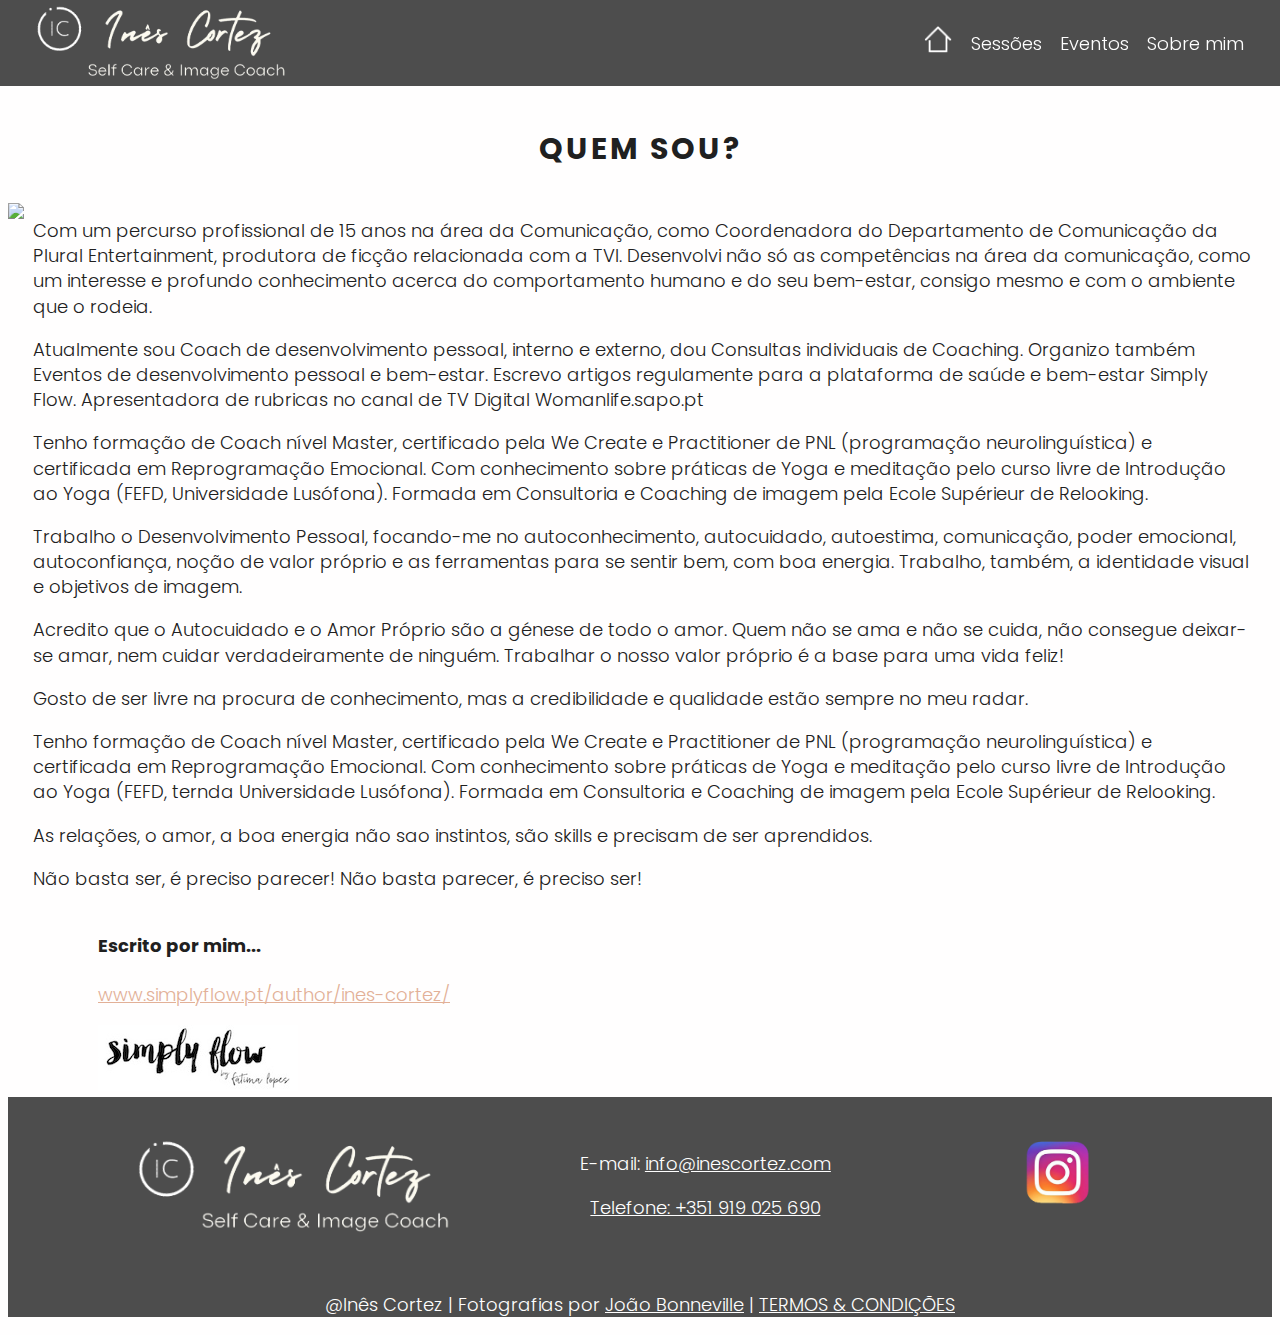
==== about.html @ af807de2 "Add files via upload" ====
<!DOCTYPE html>
<html lang="pt">
<head>
    <meta charset="UTF-8">
    <meta http-equiv="X-UA-Compatible" content="IE=edge">
    <meta name="viewport" content="width=device-width, initial-scale=1.0">
    <title>Ines Cortez</title>
    <link rel="preconnect" href="https://fonts.googleapis.com">
<link rel="preconnect" href="https://fonts.gstatic.com" crossorigin>
<link href="https://fonts.googleapis.com/css2?family=Poppins:wght@100;300;500;700;900&display=swap" rel="stylesheet">
    <link type="text/css" rel="stylesheet" href="./styles.css">
    <link type="image/x-icon" rel="icon" href="./img/favicom.ico">
</head>
<body>
<!-- NAVBAR -->
<header>
    <div class="container-nav">
        <a href="./index.html"><img src="./img/logo.png"></a>
        <nav class="navbar">
          <ul>
              <a href="./index.html"><li><img src="./img/home-icon.png"></li></a>
              <a href="./sessoes.html"><li>Sessões</li></a>
              <a href="./eventos.html"><li>Eventos</li></a>
              <a href="./about.html"><li>Sobre mim</li></a>
              <!--<a href="./artigos.html"><li>Artigos</li></a>-->
          </ul>
        </nav>
      </div>
</header>
<!-- END NAVBAR-->

<!-- QUEM SOU -->
<div class="texto">
    <h3>Quem sou?</h3>
</div>
<!-- END TEXTO-->

<!-- DESCRIÇAO -->
<div class="descriçao">
    <div>
       <img src="./img/sobremim.png">
    </div>
    <div class="sobremim">
         <p>Com um percurso profissional de 15 anos na área da Comunicação, como Coordenadora do Departamento de Comunicação da Plural Entertainment, produtora de ficção relacionada com a TVI. Desenvolvi não só as competências na área da comunicação, como um interesse e profundo conhecimento acerca do comportamento humano e do seu bem-estar, consigo mesmo e com o ambiente que o rodeia.</p>
         <p>Atualmente sou Coach de desenvolvimento pessoal, interno e externo, dou Consultas individuais de Coaching. Organizo também Eventos de desenvolvimento pessoal e bem-estar. Escrevo artigos regulamente para a plataforma de saúde e bem-estar Simply Flow. Apresentadora de rubricas no canal de TV Digital Womanlife.sapo.pt</p>  
         <p>Tenho formação de Coach nível Master, certificado pela We Create e Practitioner de PNL (programação neurolinguística) e certificada em Reprogramação Emocional. Com conhecimento sobre práticas de Yoga e meditação pelo curso livre de Introdução ao Yoga (FEFD, Universidade Lusófona). Formada em Consultoria e Coaching de imagem pela Ecole Supérieur de Relooking.</p>
         <p>Trabalho o Desenvolvimento Pessoal, focando-me no autoconhecimento, autocuidado, autoestima, comunicação, poder emocional, autoconfiança, noção de valor próprio e as ferramentas para se sentir bem, com boa energia. Trabalho, também, a identidade visual e objetivos de imagem. </p>
         <p>Acredito que o Autocuidado e o Amor Próprio são a génese de todo o amor. Quem não se ama e não se cuida, não consegue deixar-se amar, nem cuidar verdadeiramente de ninguém. Trabalhar o nosso valor próprio é a base para uma vida feliz!</p>
         <p>Gosto de ser livre na procura de conhecimento, mas a credibilidade e qualidade estão sempre no meu radar.</p>
         <p>Tenho formação de Coach nível Master, certificado pela We Create e Practitioner de PNL (programação neurolinguística) e certificada em Reprogramação Emocional. Com conhecimento sobre práticas de Yoga e meditação pelo curso livre de Introdução ao Yoga (FEFD, ternda Universidade Lusófona). Formada em Consultoria e Coaching de imagem pela Ecole Supérieur de Relooking.</p>
         <p>As relações, o amor, a boa energia não sao instintos, são skills e precisam de ser aprendidos.</p>
         <p>Não basta ser, é preciso parecer! Não basta parecer, é preciso ser!</p>
    </div>  
</div>

<div class="escrito">
    <h4>Escrito por mim...</h4>
    <p></p><a href="https://www.simplyflow.pt/author/ines-cortez/" target="_blank">www.simplyflow.pt/author/ines-cortez/</a></p>
    <img src="./img/simplyflow.jpeg">
    
</div>
<!--- END DESCRIÇAO-->

<!-- CONTACTOS -->
<div class="footer" id="contactos">
    <!--<div class="contacts">
     <h2>Contactos</h2>
     <p>Invista em si, merece viver o seu máximo potencial</p>
   </div> -->
   <div class="contactdetails">
   <img src="./img/logo.png">
   <div class="mail">
   <p>E-mail: <a href="mailto:info@inescortez.com">info@inescortez.com</a></p>
   <p><a href="tel:00351919025690">Telefone: +351 919 025 690</a></p>
   </div>
   <div  class="instalogo">
     <a href="https://www.instagram.com/cortez_ines/" target="_blank"><img src="./img/instagram-icon copy.png"></a>
   </div>
 </div>
   <div class="credits">
       <p>@Inês Cortez | Fotografias por <a href="https://www.jbc.pt/" target="_blank">João Bonneville</a>  | <a href="./tandc.html">TERMOS & CONDIÇÕES</a></p>
   </div>
 </div>
<!-- END CONTACTOS-->
<script type="text/javascript" src="./main.js"></script>

</body>
</html>
---- styles.css ----
html {
    font-family: 'Poppins', sans-serif;
    font-size: 18px;
    font-weight: 300;
    line-height: 1.4;
    color: rgb(32,32,32);
    background-color: #fffefe;
}



.btn {
    color: #fffefe;
    border-radius: 20px;
    height: 60px;
    width: 150px;
    margin-bottom: 1rem;
    font-size: 18px;
    background-color: #e2B097; 
    border: 1px solid #fae4d4;

}

.btn:hover {
    background-color: #fae4d4;
    color: #202020;
    border: 1px solid #e2B097;
}

.otherbtn {
    color: #202020;
    background-color: #fae4d4;
}

.otherbtn:hover {
    background-color: #e2B097;
    color: #fffefe;
    border: 1px solid #fae4d4;
}


.bold {
    font-weight: 900;
}
/* ====== HEADER ===== */

.container-nav {
    display: flex;
    flex-wrap: wrap;
    justify-content: space-between;
    align-items: center;
    background-color: rgba(32,32,32,0.8);
    padding-right: 2rem;
    padding-left: 1rem;
    position: fixed;
    top: 0;
    right: 0;
    left: 0;
    z-index: 5;
}

header img {
    height: 80px;
}

.navbar a img {
    height: 30px;
}

.container-nav a {
    text-decoration: none;
    color: #fff;
    padding-left: 1rem;
} 

.navbar ul {
    display: flex;
    align-items: center;
    flex-wrap: nowrap;
    list-style: none;
}

/* ====== HERO ==== */

.container-hero {
   margin-top: 4.5rem;
   display: flex;
   flex-wrap: wrap;
   justify-content: space-between;
   background-color: #e2B097;
}

.heroimg img {
    width: 500px;
    padding-right: 2rem;
}

.textleft {
    padding-top: 7rem;
    padding-bottom: 3rem;
}

.inicio {
    font-size: 20px;
    padding-left: 4rem;
}

.question {
    padding-top: 2rem;
    padding-left: 6rem;
    font-weight: 700;
    text-transform: uppercase;
}

.resposta {
    margin-left: 8rem;
    padding-left: 1rem;
    border-left: 5px solid black;
}

/*===== METODO ===== */

.metodo {
    text-align: center;
    background-color: #fae4d4;
    padding: 3rem;
}

.metodo h2 {
    margin-bottom: 0;
}

.nota {
 margin-top: 0;
}

.metodo2b {
    display: flex;
    flex-wrap: wrap;
    justify-content: center;
    align-items: center;
}

.start {
    font-size: 80px;
    margin: 0;
}
.formattext {
    max-width: 500px;
    text-align: left;
    padding-left: 1rem;
}

.desenvolvimento {
    text-align: left;
}

/*========SERVIÇOS=======*/
.servicos {
    display:flex;
    flex-wrap: wrap;
    justify-content: right;
    background-color: rgb(241, 239, 239);
}
/*===== SESSOES HOMEPAGE ==== */

.sessoes2 {
    padding: 2rem;
    text-align: right;
    max-width: 750px;
}

.sessoes2 h2 {
    text-transform: uppercase;
    text-align: right;
}

.serparecer {
    display: flex;
    flex-wrap: wrap;
    justify-content: right;
}

.packs {
    background-color: #fae4d4;
    padding: 1rem;
    width: 290px;
    margin: 5px;
    text-align: left;
    border: 3px solid #e2B097;
}

.pack-top {
    text-align: center;
    background-color: #e2B097;
}

.pack-top img {
    height: 70px;
}

.textoparecer img {
    width: 300px;
}
/* ==== EVENTOS HOMEPAGE==== */

.eventos {
    padding: 8rem;
    background-image: url(./img/eventosbackground.jpeg);
    background-size: cover;
    background-repeat: no-repeat;
    color: #fffefe;
    max-width: 500px;
}

.eventos p {
  font-size: 22px;
  padding-bottom: 2rem;
}

.eventos p span{
    font-weight: 600;
}

@media (max-width: 700px) {
    .inicio {
        padding-left: 1rem;
        font-size: 18px;
    }
}

@media (max-width: 600px) {
    .resposta {
        margin-left: 2rem;
    }
    .question {
        padding-left: 2rem;
    }
    .imgsessoes img {
        width: 450px;
    }
    .eventos {
        padding: 2rem;
    }
    .heroimg img {
        width: 400px;
        padding-right: 1rem;
    }
}

@media (max-width: 460px) {
    .imgsessoes img {
        width: 350px;
    }
    .eventos {
        padding: 1rem;
    }
    .maisinfo p, .eventos p {
        font-size: 18px;
    }
    .mission {
        padding: 1.5rem;
    }
}

/* ====== CONTACTOS ===== */ 

.footer {
    color: #fff;
    background-color: rgba(32,32,32,0.8);
    padding-top: 2rem;
    text-align: center;
}

.credits {
    padding-top: 2rem;
}

.contacts h2 {
    margin-bottom: 0;
    margin-top: 0;
}
.contacts p {
   margin-top: 0;
   font-size: 20px;
}

.contactdetails {
    display: flex;
    flex-wrap: wrap;
    justify-content: space-evenly;
}

.contactdetails img {
    height: 100px;
}
.mail p {
    padding-right: 0.7rem;
}

.instalogo img {
    height: 80px;
}

.mail a {
    color: #fff;
}

.mail a:hover {
    color: #e2B097;
}

.credits p a {
  color: #fffefe;
}

/* ==== PAGINA SESSOES === */

.sessoes {
    margin-top: 4rem;
    background-color: #dad8d8;
}

.sereparecer {
    display: flex;
    flex-wrap: wrap;
    justify-content: center;
    padding-top: 2rem;
}

.cent {
    text-align: center;
}

.servicos1 {
    padding-top: 1rem;
    background-color: #fae4d4;
    padding-left: 3rem;
    padding-right: 3rem;
    padding-bottom: 2rem;
}

.servicos2 {
    padding-top: 2rem;
    background-color: #e2B097;
    padding-left: 3rem;
    padding-right: 3rem;
    color: #fffefe;
    padding-bottom: 2rem;
}

.inverso1 {
    background-color: #e2B097;
    color: #fffefe;
}

.inverso2 {
    color: #202020;
}

.oposite2 {
    background-color: #fae4d4;
}

.maisinfo {
    padding-bottom: 2rem;
    padding-top: 2rem;
    text-align: center;
}
/* ===== PAGINA EVENTOS ==== */
.eventos h3, .pagtandc h3, .texto h3, .proximo h3, .titletestemunhos h3{
    font-size: 30px;
    font-weight: 700;
    text-transform: uppercase;
    letter-spacing: 3px;
}

.proximo {
    padding-top: 4rem;
    text-align: center;
    
}

.proximo img {
    width: 300px;
}

.passado {
  padding-top: 1rem;
  padding-bottom: 2rem;
  text-align: center;
  background-color: #dad8d8;
}

.passado h2 {
    text-transform: uppercase;
}

.containerpassado, .video {
    display: flex;
    flex-wrap: wrap;
    justify-content: center;
    align-items: center;
}

/*CARROUSSEL DE IMAGENS*/

.alecrim {
    box-sizing: border-box;
}

.mySlides {
    display: none;
}

.mySlides img {
    vertical-align: middle;
    max-height: 500px;
}

/* Slideshow container */
.slideshow-container {
    max-width: 600px;
    padding: 2rem;
  }
  
  /* Fading animation */
  .fade {
    animation-name: fade;
    animation-duration: 1.5s;
  }
  
  @keyframes fade {
    from {opacity: .4} 
    to {opacity: 1}
  }
  
  /*END SLIDESHOW*/
.info {
    text-align: left;
    padding: 2rem;
    max-width: 400px;
    font-size: 20px;
}

.beneficios {
    text-align: left;
    padding-left: 5rem;
}

.testemunhos {
    background-color: #dad8d8;
    padding-top: 2rem;
    padding-bottom: 2rem;
}

.video {
    padding: 1rem;
}

.titletestemunhos {
    text-align: center;
}

@media (max-width: 522px) {
    .beneficios {
        padding-left: 3rem;
    }
}

/* ===== PAGINA Termos & Condiçoes ==== */
.pagtandc {
    background-color: #fae4d4;
    padding-top: 3rem;
    padding-bottom: 3rem;
    margin-bottom: 0;
    text-align: center;
}
.tec {
    text-align: left;
    margin: 2rem 7rem;
    padding: 1rem 5rem;
    background-color: #fffefe;
}

.tec a {
    color: #e2B097;
}

@media (max-width: 657px) {
    .tec {
        margin: 2rem;
        padding: 2rem;
    }
}

@media (max-width: 377px) {
    .tec {
        margin: 1rem;
        padding: 1rem;
        font-size: 16px;
    }
    .packs {
        width: 280px;
    }
    .container-nav {
        font-size: 12px;
    }
}

/* PAGINA QUEM SOU */

.texto {
 padding-top: 5rem;
 text-align: center;
}

.descriçao {
    display: flex;
    flex-wrap: nowrap;
    padding-right: 1rem;
}

.descriçao img {
    max-width: 300px;
    padding-right: 0.5rem;
}

.escrito a {
    color: #e2B097;
}

.escrito {
    padding-left: 5rem;
}

@media (max-width: 620px) {
    .descriçao img {
        display: none;
    }
}

@media (max-width: 460px) {
    .escrito {
        padding-left: 1rem;
    }
}
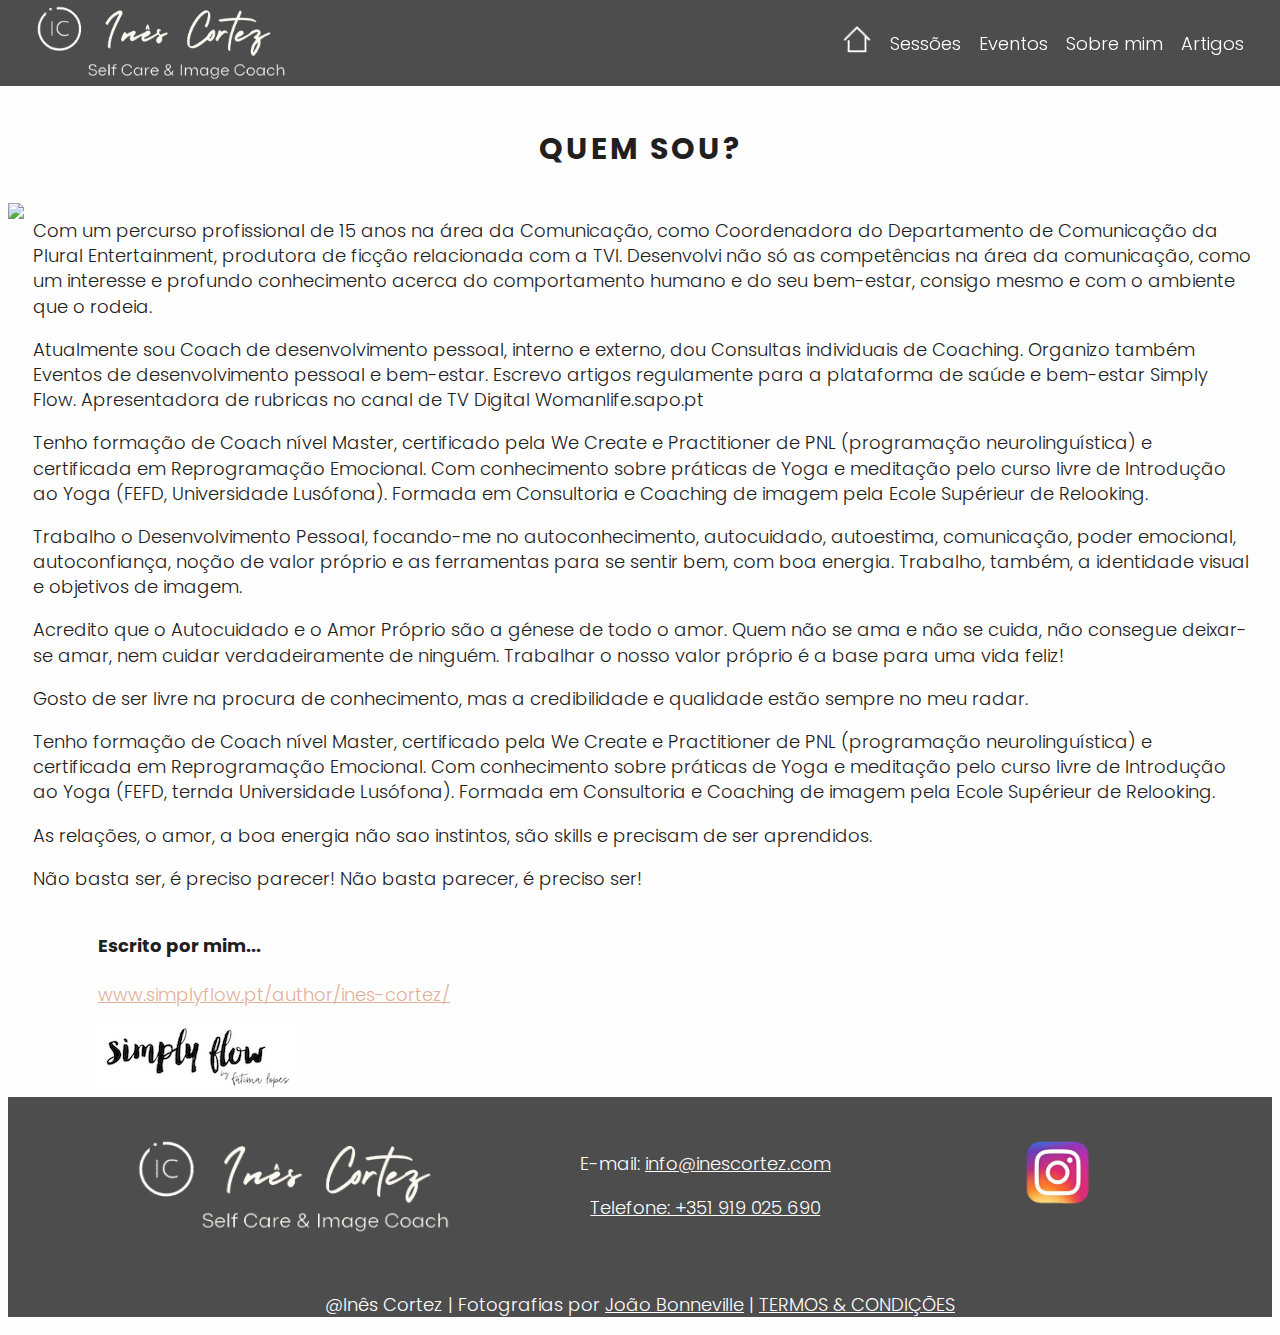
==== commit 5cf0cc86: "Add files via upload" ====
--- a/about.html
+++ b/about.html
@@ -22,7 +22,7 @@
               <a href="./sessoes.html"><li>Sessões</li></a>
               <a href="./eventos.html"><li>Eventos</li></a>
               <a href="./about.html"><li>Sobre mim</li></a>
-              <!--<a href="./artigos.html"><li>Artigos</li></a>-->
+              <a href="https://www.simplyflow.pt/author/ines-cortez/" target="_blank"><li>Artigos</li></a>
           </ul>
         </nav>
       </div>
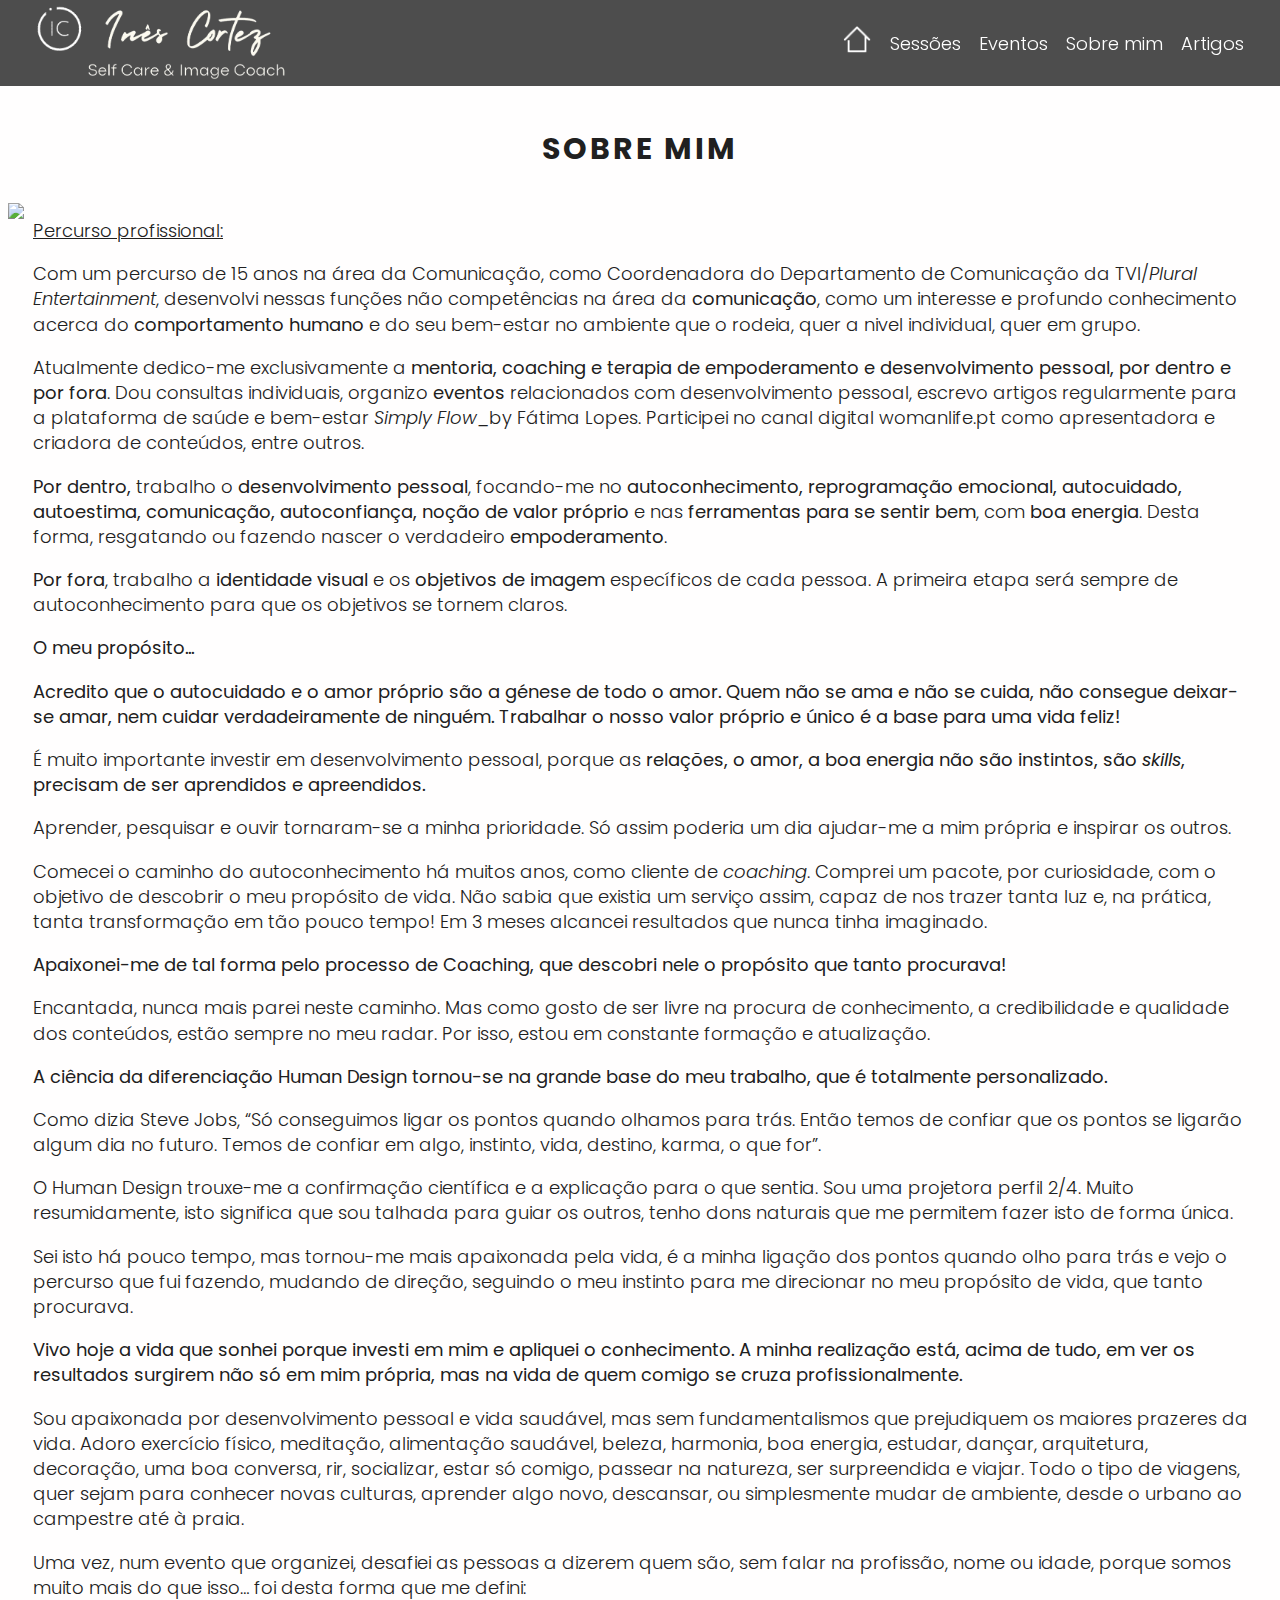
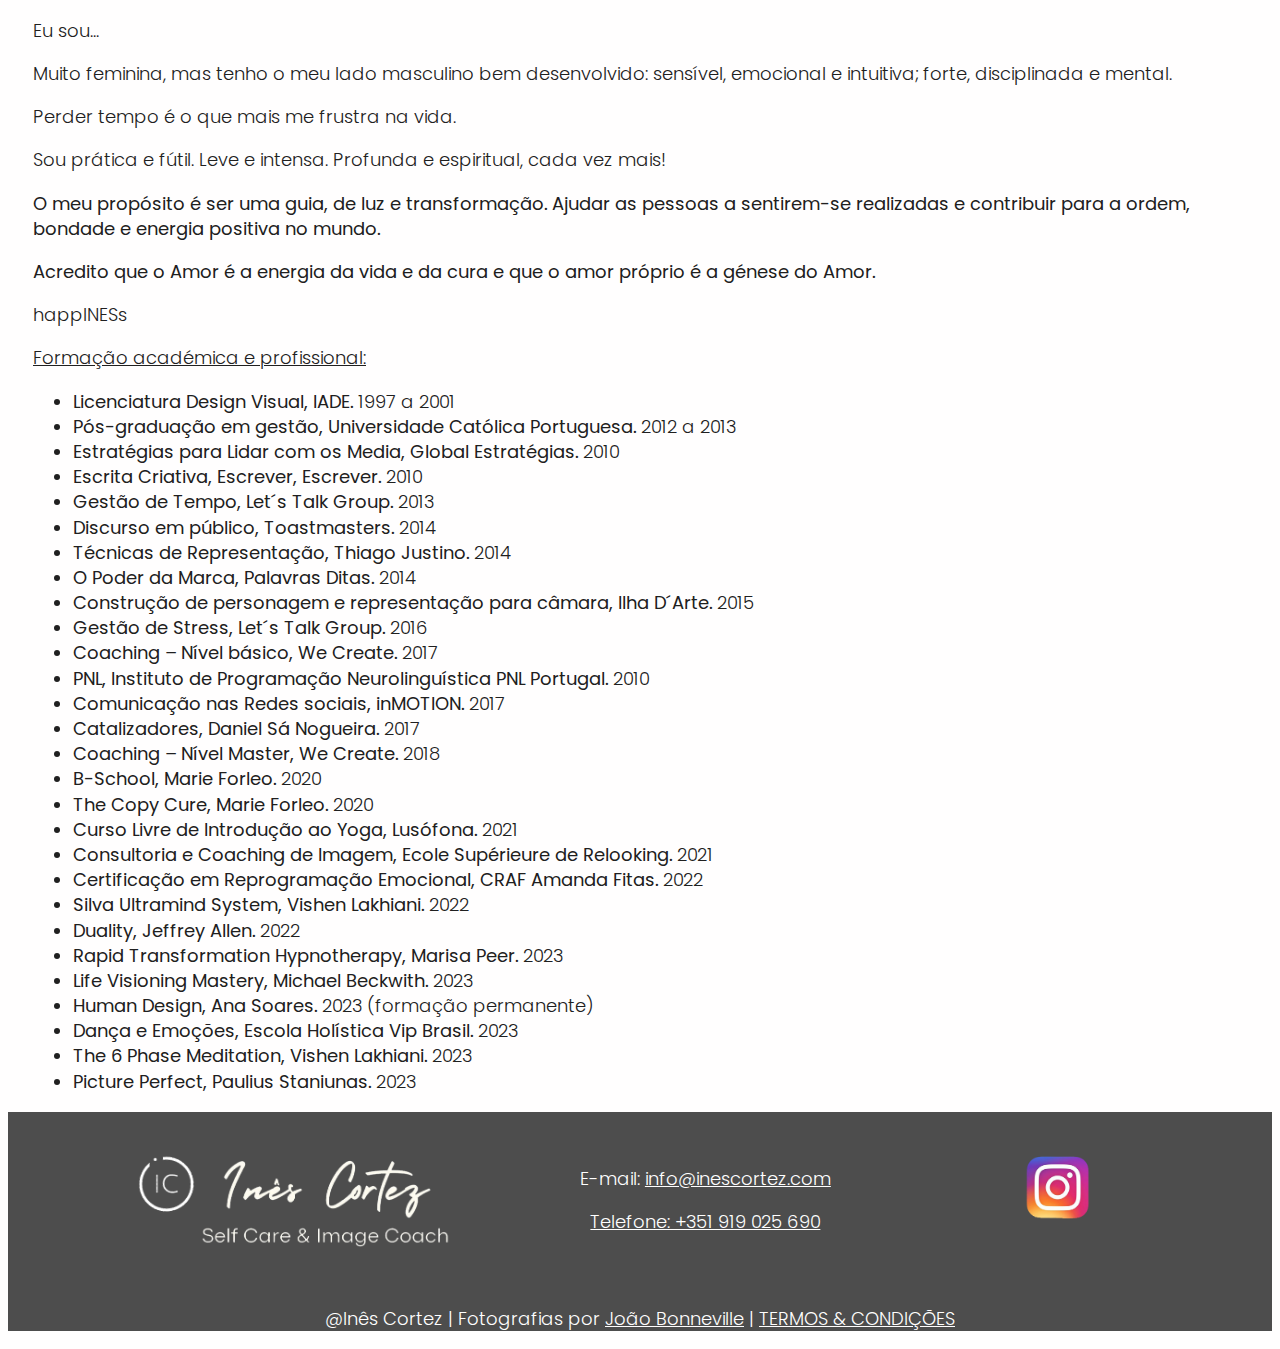
==== commit cf4425ab: "Add files via upload" ====
--- a/about.html
+++ b/about.html
@@ -22,7 +22,7 @@
               <a href="./sessoes.html"><li>Sessões</li></a>
               <a href="./eventos.html"><li>Eventos</li></a>
               <a href="./about.html"><li>Sobre mim</li></a>
-              <a href="https://www.simplyflow.pt/author/ines-cortez/" target="_blank"><li>Artigos</li></a>
+              <a href="https://www.simplyflow.pt/author/ines-cortez/" target="_blank"><li class="artigos">Artigos</li></a>
           </ul>
         </nav>
       </div>
@@ -31,7 +31,7 @@
 
 <!-- QUEM SOU -->
 <div class="texto">
-    <h3>Quem sou?</h3>
+    <h3>Sobre mim</h3>
 </div>
 <!-- END TEXTO-->
 
@@ -41,24 +41,73 @@
        <img src="./img/sobremim.png">
     </div>
     <div class="sobremim">
-         <p>Com um percurso profissional de 15 anos na área da Comunicação, como Coordenadora do Departamento de Comunicação da Plural Entertainment, produtora de ficção relacionada com a TVI. Desenvolvi não só as competências na área da comunicação, como um interesse e profundo conhecimento acerca do comportamento humano e do seu bem-estar, consigo mesmo e com o ambiente que o rodeia.</p>
-         <p>Atualmente sou Coach de desenvolvimento pessoal, interno e externo, dou Consultas individuais de Coaching. Organizo também Eventos de desenvolvimento pessoal e bem-estar. Escrevo artigos regulamente para a plataforma de saúde e bem-estar Simply Flow. Apresentadora de rubricas no canal de TV Digital Womanlife.sapo.pt</p>  
-         <p>Tenho formação de Coach nível Master, certificado pela We Create e Practitioner de PNL (programação neurolinguística) e certificada em Reprogramação Emocional. Com conhecimento sobre práticas de Yoga e meditação pelo curso livre de Introdução ao Yoga (FEFD, Universidade Lusófona). Formada em Consultoria e Coaching de imagem pela Ecole Supérieur de Relooking.</p>
-         <p>Trabalho o Desenvolvimento Pessoal, focando-me no autoconhecimento, autocuidado, autoestima, comunicação, poder emocional, autoconfiança, noção de valor próprio e as ferramentas para se sentir bem, com boa energia. Trabalho, também, a identidade visual e objetivos de imagem. </p>
-         <p>Acredito que o Autocuidado e o Amor Próprio são a génese de todo o amor. Quem não se ama e não se cuida, não consegue deixar-se amar, nem cuidar verdadeiramente de ninguém. Trabalhar o nosso valor próprio é a base para uma vida feliz!</p>
-         <p>Gosto de ser livre na procura de conhecimento, mas a credibilidade e qualidade estão sempre no meu radar.</p>
-         <p>Tenho formação de Coach nível Master, certificado pela We Create e Practitioner de PNL (programação neurolinguística) e certificada em Reprogramação Emocional. Com conhecimento sobre práticas de Yoga e meditação pelo curso livre de Introdução ao Yoga (FEFD, ternda Universidade Lusófona). Formada em Consultoria e Coaching de imagem pela Ecole Supérieur de Relooking.</p>
-         <p>As relações, o amor, a boa energia não sao instintos, são skills e precisam de ser aprendidos.</p>
-         <p>Não basta ser, é preciso parecer! Não basta parecer, é preciso ser!</p>
+         <p class="underline">Percurso profissional:</p>
+         <p>Com um percurso de 15 anos na área da Comunicação, como Coordenadora do Departamento de Comunicação da TVI/<i>Plural Entertainment</i>, desenvolvi nessas funções não competências na área da <strong>comunicação</strong>, como um interesse e profundo conhecimento acerca do <strong>comportamento humano</strong> e do seu bem-estar no ambiente que o rodeia, quer a nivel individual, quer em grupo.</p>
+         <p>Atualmente dedico-me exclusivamente a <strong>mentoria, coaching e terapia de empoderamento e desenvolvimento pessoal, por dentro e por fora</strong>.  Dou consultas individuais, organizo <strong>eventos</strong> relacionados com desenvolvimento pessoal, escrevo artigos regularmente para a plataforma de saúde e bem-estar <i>Simply Flow</i>_by Fátima Lopes. Participei no canal digital womanlife.pt como apresentadora e criadora de conteúdos, entre outros.</p>
+         <p><strong>Por dentro,</strong> trabalho o <strong>desenvolvimento pessoal</strong>, focando-me no <strong>autoconhecimento, reprogramação emocional, autocuidado, autoestima, comunicação, autoconfiança, noção de valor próprio</strong> e nas <strong>ferramentas para se sentir bem</strong>, com <strong>boa energia</strong>. Desta forma, resgatando ou fazendo nascer o verdadeiro <strong>empoderamento</strong>.</p>
+         <p><strong>Por fora</strong>, trabalho a <strong>identidade visual</strong> e os <strong>objetivos de imagem</strong> específicos de cada pessoa. A primeira etapa será sempre de autoconhecimento para que os objetivos se tornem claros.</p>
+         <p><strong>O meu propósito...</strong></p>
+         <p><strong>Acredito que o autocuidado e o amor próprio são a génese de todo o amor. Quem não se ama e não se cuida, não consegue deixar-se amar, nem cuidar verdadeiramente de ninguém. Trabalhar o nosso valor próprio e único é a base para uma vida feliz!</strong></p>
+         <p>É muito importante investir em desenvolvimento pessoal, porque as <strong>relações, o amor, a boa energia não são instintos, são <i>skills</i>, precisam de ser aprendidos e apreendidos.</strong></p>
+         <p>Aprender, pesquisar e ouvir tornaram-se a minha prioridade. Só assim poderia um dia ajudar-me a mim própria e inspirar os outros.</p>
+         <p>Comecei o caminho do autoconhecimento há muitos anos, como cliente de <i>coaching</i>. Comprei um pacote, por curiosidade, com o objetivo de descobrir o meu propósito de vida. Não sabia que existia um serviço assim, capaz de nos trazer tanta luz e, na prática, tanta transformação em tão pouco tempo! Em 3 meses alcancei resultados que nunca tinha imaginado.</p>
+         <p><strong>Apaixonei-me de tal forma pelo processo de Coaching, que descobri nele o propósito que tanto procurava!</strong></p>
+         <p>Encantada, nunca mais parei neste caminho. Mas como gosto de ser livre na procura de conhecimento, a credibilidade e qualidade dos conteúdos, estão sempre no meu radar. Por isso, estou em constante formação e atualização.</p>
+         <p><strong>A ciência da diferenciação Human Design tornou-se na grande base do meu trabalho, que é totalmente personalizado.</strong></p>
+         <p>Como dizia Steve Jobs, “Só conseguimos ligar os pontos quando olhamos para trás. Então temos de confiar que os pontos se ligarão algum dia no futuro. Temos de confiar em algo, instinto, vida, destino, karma, o que for”.</p>
+         <p>O Human Design trouxe-me a confirmação científica e a explicação para o que sentia. Sou uma projetora perfil 2/4. Muito resumidamente, isto significa que sou talhada para guiar os outros, tenho dons naturais que me permitem fazer isto de forma única.</p>
+         <p>Sei isto há pouco tempo, mas tornou-me mais apaixonada pela vida, é a minha ligação dos pontos quando olho para trás e vejo o percurso que fui fazendo, mudando de direção, seguindo o meu instinto para me direcionar no meu propósito de vida, que tanto procurava.</p>
+         <p><strong>Vivo hoje a vida que sonhei porque investi em mim e apliquei o conhecimento. A minha realização está, acima de tudo, em ver os resultados surgirem não só em mim própria, mas na vida de quem comigo se cruza profissionalmente.</strong></p>
+         <p>Sou apaixonada por desenvolvimento pessoal e vida saudável, mas sem fundamentalismos que prejudiquem os maiores prazeres da vida. Adoro exercício físico, meditação, alimentação saudável, beleza, harmonia, boa energia, estudar, dançar, arquitetura, decoração, uma boa conversa, rir, socializar, estar só comigo, passear na natureza, ser surpreendida e viajar. Todo o tipo de viagens, quer sejam para conhecer novas culturas, aprender algo novo, descansar, ou simplesmente mudar de ambiente, desde o urbano ao campestre até à praia.</p>
+         <p>Uma vez, num evento que organizei, desafiei as pessoas a dizerem quem são, sem falar na profissão, nome ou idade, porque somos muito mais do que isso… foi desta forma que me defini:</p>
+         <p>Eu sou...</p>
+         <p>Muito feminina, mas tenho o meu lado masculino bem desenvolvido: sensível, emocional e intuitiva; forte, disciplinada e mental.</p>
+         <p>Perder tempo é o que mais me frustra na vida.</p>
+         <p>Sou prática e fútil. Leve e intensa. Profunda e espiritual, cada vez mais!</p>
+         <p><strong>O meu propósito é ser uma guia, de luz e transformação. Ajudar as pessoas a sentirem-se realizadas e contribuir para a ordem, bondade e energia positiva no mundo.</strong></p>
+         <p><strong>Acredito que o Amor é a energia da vida e da cura e que o amor próprio é a génese do Amor.</strong></p>
+         <p>happINESs</p>
+         <p class="underline">Formação académica e profissional:</p>
+         <ul>
+             <li><strong>Licenciatura Design Visual, IADE.</strong> 1997 a 2001</li>
+             <li><strong>Pós-graduação em gestão, Universidade Católica Portuguesa.</strong> 2012 a 2013</li>
+             <li><strong>Estratégias para Lidar com os Media, Global Estratégias.</strong> 2010</li>
+             <li><strong>Escrita Criativa, Escrever, Escrever.</strong> 2010</li>
+             <li><strong>Gestão de Tempo, Let´s Talk Group.</strong> 2013</li>
+             <li><strong>Discurso em público, Toastmasters.</strong> 2014</li>
+             <li><strong>Técnicas de Representação, Thiago Justino.</strong> 2014</li>
+             <li><strong>O Poder da Marca, Palavras Ditas.</strong> 2014</li>
+             <li><strong>Construção de personagem e representação para câmara, Ilha D´Arte.</strong> 2015</li>
+             <li><strong>Gestão de Stress, Let´s Talk Group.</strong> 2016</li>
+             <li><strong>Coaching – Nível básico, We Create.</strong> 2017</li>
+             <li><strong>PNL, Instituto de Programação Neurolinguística PNL Portugal.</strong> 2010</li>
+             <li><strong>Comunicação nas Redes sociais, inMOTION.</strong> 2017</li>
+             <li><strong>Catalizadores, Daniel Sá Nogueira.</strong> 2017</li>
+             <li><strong>Coaching – Nível Master, We Create.</strong> 2018</li>
+             <li><strong>B-School, Marie Forleo.</strong> 2020</li>
+             <li><strong>The Copy Cure, Marie Forleo.</strong> 2020</li>
+             <li><strong>Curso Livre de Introdução ao Yoga, Lusófona.</strong> 2021</li>
+             <li><strong>Consultoria e Coaching de Imagem, Ecole Supérieure de Relooking.</strong> 2021</li>
+             <li><strong>Certificação em Reprogramação Emocional, CRAF Amanda Fitas.</strong> 2022</li>
+             <li><strong>Silva Ultramind System, Vishen Lakhiani.</strong> 2022</li>
+             <li><strong>Duality, Jeffrey Allen.</strong> 2022</li>
+             <li><strong>Rapid Transformation Hypnotherapy, Marisa Peer.</strong> 2023</li>
+             <li><strong>Life Visioning Mastery, Michael Beckwith.</strong> 2023</li>
+             <li><strong>Human Design, Ana Soares.</strong> 2023 (formação permanente)</li>
+             <li><strong>Dança e Emoções, Escola Holística Vip Brasil.</strong> 2023</li>
+             <li><strong>The 6 Phase Meditation, Vishen Lakhiani.</strong> 2023</li>
+             <li><strong>Picture Perfect, Paulius Staniunas.</strong> 2023</li>
+         </ul>
     </div>  
 </div>
 
-<div class="escrito">
+
+<!-- <div class="escrito">
     <h4>Escrito por mim...</h4>
-    <p></p><a href="https://www.simplyflow.pt/author/ines-cortez/" target="_blank">www.simplyflow.pt/author/ines-cortez/</a></p>
+    <p><a href="https://www.simplyflow.pt/author/ines-cortez/" target="_blank">www.simplyflow.pt/author/ines-cortez/</a></p>
     <img src="./img/simplyflow.jpeg">
     
-</div>
+</div>-->
 <!--- END DESCRIÇAO-->
 
 <!-- CONTACTOS -->
--- a/styles.css
+++ b/styles.css
@@ -86,23 +86,24 @@
    margin-top: 4.5rem;
    display: flex;
    flex-wrap: wrap;
-   justify-content: space-between;
+   justify-content: center;
    background-color: #e2B097;
 }
 
 .heroimg img {
     width: 500px;
-    padding-right: 2rem;
 }
 
 .textleft {
-    padding-top: 7rem;
+    padding-top: 6rem;
     padding-bottom: 3rem;
+    padding-right: 1rem;
+    max-width: 800px;
 }
 
 .inicio {
     font-size: 20px;
-    padding-left: 4rem;
+    padding-left: 3rem;
 }
 
 .question {
@@ -155,32 +156,37 @@
     text-align: left;
 }
 
-/*========SERVIÇOS=======*/
-.servicos {
-    display:flex;
-    flex-wrap: wrap;
-    justify-content: right;
-    background-color: rgb(241, 239, 239);
-}
 /*===== SESSOES HOMEPAGE ==== */
 
 .sessoes2 {
     padding: 2rem;
-    text-align: right;
-    max-width: 750px;
+    background-color: #fffefe;
 }
 
 .sessoes2 h2 {
     text-transform: uppercase;
+}
+
+.backgroundpacks {
+    background-color: rgb(241, 239, 239);
+    padding: 1rem;
+}
+
+.esq {
     text-align: right;
 }
 
 .serparecer {
     display: flex;
     flex-wrap: wrap;
-    justify-content: right;
-}
-
+    justify-content: center;
+    align-items: center;
+}
+
+.metodoimg {
+    max-height: 600px;
+    padding: 2rem;
+}
 .packs {
     background-color: #fae4d4;
     padding: 1rem;
@@ -202,6 +208,55 @@
 .textoparecer img {
     width: 300px;
 }
+
+/*==== TESTEMUNHOS =====*/
+
+.section-title {
+    text-align: center;
+}
+
+.wrapper {
+    display: flex;
+    flex-wrap: wrap;
+    justify-content: center;
+}
+
+.slide {
+  box-sizing: content-box;
+  padding: 30px;
+  margin: 30px 15px;
+  width: 600px;
+  box-shadow: 0px 2px 12px rgba(0, 0, 0, 0.08);
+  position: relative;
+  background: #fff;
+  border-radius: 15px;
+}
+
+.quote-icon-left, .quote-icon-right {
+  color: #e2B097;
+}
+
+.quote-icon-left {
+  display: inline-block;
+  left: -5px;
+  position: relative;
+  font-size: 40px;
+}
+
+.quote-icon-right {
+  display: inline-block;
+  right: -5px;
+  position: relative;
+  top: 10px;
+  font-size: 25px;
+}
+
+.slide p {
+  font-style: italic;
+  margin: 30px auto 15px auto;
+  font-size: 14px;
+}
+  
 /* ==== EVENTOS HOMEPAGE==== */
 
 .eventos {
@@ -210,7 +265,6 @@
     background-size: cover;
     background-repeat: no-repeat;
     color: #fffefe;
-    max-width: 500px;
 }
 
 .eventos p {
@@ -222,46 +276,6 @@
     font-weight: 600;
 }
 
-@media (max-width: 700px) {
-    .inicio {
-        padding-left: 1rem;
-        font-size: 18px;
-    }
-}
-
-@media (max-width: 600px) {
-    .resposta {
-        margin-left: 2rem;
-    }
-    .question {
-        padding-left: 2rem;
-    }
-    .imgsessoes img {
-        width: 450px;
-    }
-    .eventos {
-        padding: 2rem;
-    }
-    .heroimg img {
-        width: 400px;
-        padding-right: 1rem;
-    }
-}
-
-@media (max-width: 460px) {
-    .imgsessoes img {
-        width: 350px;
-    }
-    .eventos {
-        padding: 1rem;
-    }
-    .maisinfo p, .eventos p {
-        font-size: 18px;
-    }
-    .mission {
-        padding: 1.5rem;
-    }
-}
 
 /* ====== CONTACTOS ===== */ 
 
@@ -330,6 +344,10 @@
 
 .cent {
     text-align: center;
+}
+
+.imgsessoes {
+    max-height: 450px;
 }
 
 .servicos1 {
@@ -352,10 +370,12 @@
 .inverso1 {
     background-color: #e2B097;
     color: #fffefe;
+    width: 400px;
 }
 
 .inverso2 {
     color: #202020;
+    width: 400px;
 }
 
 .oposite2 {
@@ -366,6 +386,10 @@
     padding-bottom: 2rem;
     padding-top: 2rem;
     text-align: center;
+}
+
+.pacotecompleto {
+    font-size: 10px;
 }
 /* ===== PAGINA EVENTOS ==== */
 .eventos h3, .pagtandc h3, .texto h3, .proximo h3, .titletestemunhos h3{
@@ -405,7 +429,7 @@
 
 /*CARROUSSEL DE IMAGENS*/
 
-.alecrim {
+.alecrim .testemunhosimg {
     box-sizing: border-box;
 }
 
@@ -494,6 +518,191 @@
     }
 }
 
+
+
+/* PAGINA QUEM SOU */
+
+.texto {
+ padding-top: 5rem;
+ text-align: center;
+}
+
+.descriçao {
+    display: flex;
+    flex-wrap: nowrap;
+    padding-right: 1rem;
+}
+
+.descriçao img {
+    max-width: 300px;
+    padding-right: 0.5rem;
+}
+
+.underline {
+ text-decoration: underline;
+}
+
+.escrito a {
+    color: #e2B097;
+}
+
+.escrito {
+    padding-left: 5rem;
+}
+
+/*RESPONSIVE*/
+
+@media (max-width: 1352px) {
+    .heroimg img {
+        width: 450px;
+    }
+    .textleft {
+        padding-top: 3.5rem;
+    }
+}
+
+@media (max-width: 1302px) {
+    .textleft {
+        max-width: 700px;
+    }
+    
+    .inicio {
+        font-size: 18px;
+        padding-left: 2rem;
+    }
+    
+    .question {
+        padding-left: 5rem;
+    }
+    
+    .resposta {
+        margin-left: 6rem;
+        padding-left: 1rem;
+        border-left: 5px solid black;
+    }
+}
+
+@media (max-width: 1202px) {
+    .textleft {
+        max-width: 600px;
+    }
+    .packs {
+        max-width: 250px;
+    }
+}
+
+@media (max-width: 1067px) {
+    .textleft {
+        font-size: 16px;
+        max-width: 500px;
+        padding-top: 2rem;
+    }
+
+    .inicio {
+        font-size: 16px;
+        padding-left: 1rem;
+    }
+    .heroimg img {
+        width: 400px;
+    }
+}
+
+@media (max-width: 1067px) {
+    .textleft {
+        font-size: 16px;
+        max-width: 450px;
+    }  
+}
+
+@media (max-width: 1013px) {
+    .metodoimg {
+        max-height: 450px;
+    }
+}
+
+@media (max-width: 866px) {
+    .question {
+        padding-left: 2rem;
+    }
+    
+    .resposta {
+        margin-left: 2.5rem;
+        padding-left: 1rem;
+        border-left: 5px solid black;
+    } 
+    .textleft {
+        max-width: 380px;
+     }
+}
+
+@media (max-width: 797px) {
+    .textleft {
+        max-height: 700px;
+     }
+}
+
+@media (max-width: 784px) {
+    .sessoes {
+        margin-top: 7.5rem;
+    }
+    .heroimg {
+        padding-top: 2rem;
+    }
+}
+
+@media (max-width: 722px) {
+    .eventos {
+        padding: 6rem;
+    }
+}
+
+@media (max-width: 620px) {
+    .descriçao img {
+        display: none;
+    }
+    .eventos p {
+        font-size: 18px;
+    }
+    .eventos {
+        padding: 4rem;
+    }
+}
+
+@media (max-width: 520px) {
+    .maisinfo img {
+        width: 400px;
+    }
+    .servicos1, .servicos2 {
+        padding-left: 1.5rem;
+        padding-right: 1.5rem;
+    }
+    .info, .beneficios ul li {
+        font-size: 18px;
+    }
+    .heroimg {
+        padding-top: 3rem;
+    }
+}
+
+
+@media (max-width: 460px) {
+    .escrito {
+        padding-left: 1rem;
+    }
+}
+
+@media (max-width: 435px) {
+    .container-nav {
+        font-size: 12px;
+    }
+    .eventos {
+        padding: 2rem;
+    }
+    .servicos1 p, .textoparecer, .preco ul li, .tempo {
+        font-size: 16px;
+    }
+}
+
 @media (max-width: 377px) {
     .tec {
         margin: 1rem;
@@ -501,48 +710,18 @@
         font-size: 16px;
     }
     .packs {
-        width: 280px;
-    }
-    .container-nav {
-        font-size: 12px;
-    }
-}
-
-/* PAGINA QUEM SOU */
-
-.texto {
- padding-top: 5rem;
- text-align: center;
-}
-
-.descriçao {
-    display: flex;
-    flex-wrap: nowrap;
-    padding-right: 1rem;
-}
-
-.descriçao img {
-    max-width: 300px;
-    padding-right: 0.5rem;
-}
-
-.escrito a {
-    color: #e2B097;
-}
-
-.escrito {
-    padding-left: 5rem;
-}
-
-@media (max-width: 620px) {
-    .descriçao img {
+        width: 260px;
+    }
+    .maisinfo img {
+        width: 350px;
+    }
+    .beneficios {
+        padding-left: 1rem;
+    }
+}
+
+@media (max-width: 350px) {
+    .container-nav .artigos {
         display: none;
     }
-}
-
-@media (max-width: 460px) {
-    .escrito {
-        padding-left: 1rem;
-    }
-}
-
+}